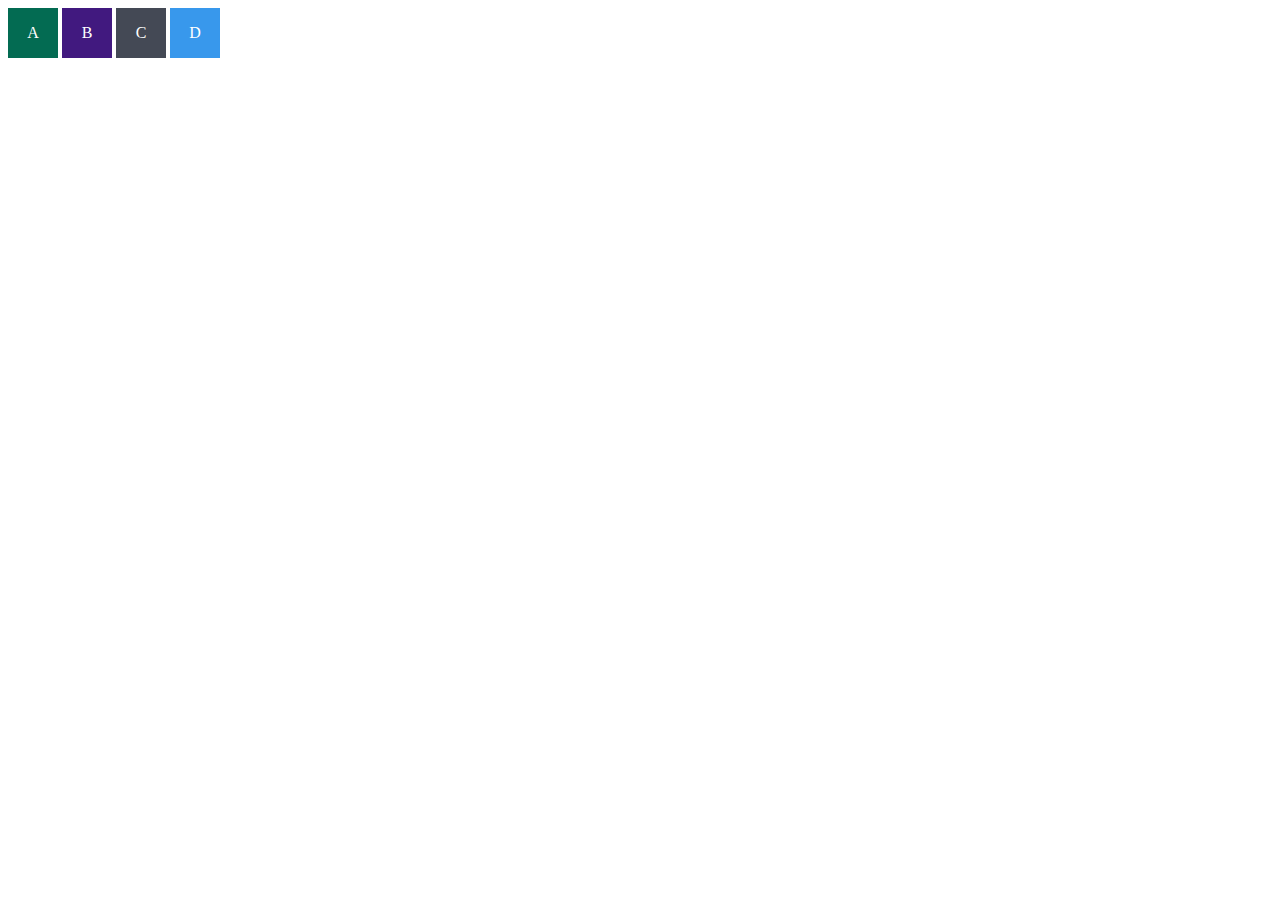
==== fundamentos/bloco-3-introducao-a-html-e-css/dia-3-html-css-seletores-e-posicionamento/index.html @ 264e490b "inicio do HTML" ====
<!DOCTYPE html>
<html lang="en">
<head>
  <meta charset="UTF-8">
  <meta name="viewport" content="width=device-width, initial-scale=1.0">
  <title>Exercício de Fixação: box model</title>
  <link rel="stylesheet" href="style.css">
</head>
<body>
  <div class="caixa width-and-height" style="background: #036b52">A</div>
  <div class="caixa width-and-height padding" style="background: #41197f;">B</div>
  <div class="caixa width-and-height padding margin" style="background: #444955">C</div>
  <div class="caixa width-and-height padding margin border" style="background: #3898EC">D</div>
</body>
</html>
---- fundamentos/bloco-3-introducao-a-html-e-css/dia-3-html-css-seletores-e-posicionamento/style.css ----
.caixa {
    color: white;
    display: inline-block;
    line-height: 50px;
    text-align: center;
    vertical-align: top;
  }
  
  .width-and-height {
    height: 50px;
    width: 50px;
  }
  
  /* insira na classe abaixo um padding de 20px para aplicá-lo aos itens B, C e D */
  .padding {
  
  }
  
  /* insira na classe abaixo uma margem de 30px para aplicá-la aos itens C e D */
  .margin {
  
  }
  
  /* insira na classe abaixo uma borda com valor '5px solid black' para aplicá-la ao item D */
  .border {
  
  }
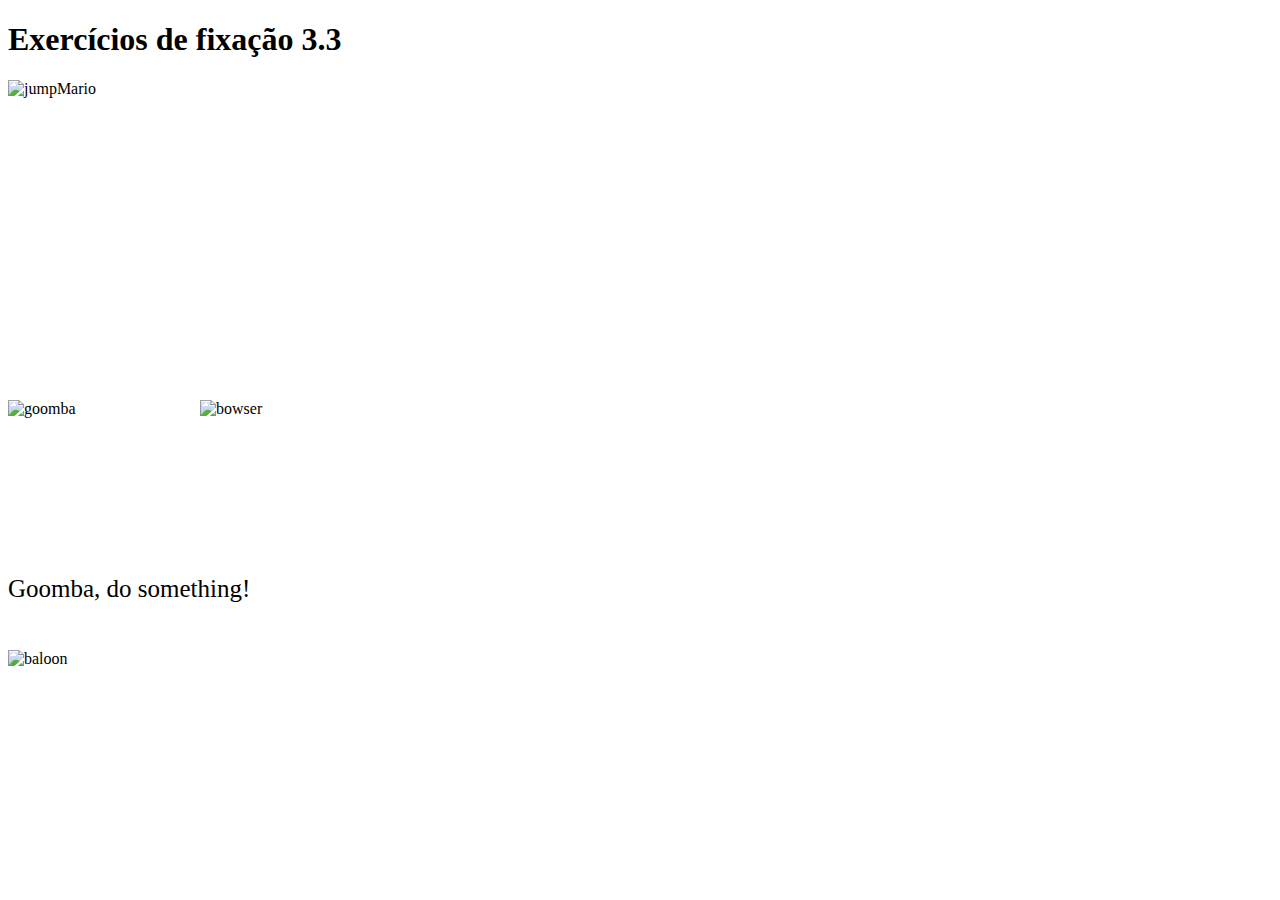
==== commit d4c147f1: "Mario acima do Goomba" ====
--- a/fundamentos/bloco-3-introducao-a-html-e-css/dia-3-html-css-seletores-e-posicionamento/index.html
+++ b/fundamentos/bloco-3-introducao-a-html-e-css/dia-3-html-css-seletores-e-posicionamento/index.html
@@ -1,15 +1,18 @@
 <!DOCTYPE html>
-<html lang="en">
-<head>
-  <meta charset="UTF-8">
-  <meta name="viewport" content="width=device-width, initial-scale=1.0">
-  <title>Exercício de Fixação: box model</title>
-  <link rel="stylesheet" href="style.css">
-</head>
-<body>
-  <div class="caixa width-and-height" style="background: #036b52">A</div>
-  <div class="caixa width-and-height padding" style="background: #41197f;">B</div>
-  <div class="caixa width-and-height padding margin" style="background: #444955">C</div>
-  <div class="caixa width-and-height padding margin border" style="background: #3898EC">D</div>
-</body>
+<html lang="pt-br">
+  <head>
+    <meta charset="UTF-8">
+    <title>Posicionamento de elementos</title>
+    <link rel="stylesheet" href="./style.css" />
+  </head>
+  <body>
+    <h1>Exercícios de fixação 3.3</h1>
+    <img src="https://bit.ly/39HLUyi" alt="jumpMario" class="super-mario" />
+    <img src="https://bit.ly/3arGfMc" alt="goomba" class="goomba" />
+    <img src="https://bit.ly/3AVnjks" alt="bowser" class="bowser" />
+    <p class="speech">
+      Goomba, do something!
+    </p>
+    <img src="https://bit.ly/3tmxgED" alt="baloon" class="baloon" />
+  </body>
 </html>--- a/fundamentos/bloco-3-introducao-a-html-e-css/dia-3-html-css-seletores-e-posicionamento/style.css
+++ b/fundamentos/bloco-3-introducao-a-html-e-css/dia-3-html-css-seletores-e-posicionamento/style.css
@@ -1,27 +1,32 @@
-.caixa {
-    color: white;
-    display: inline-block;
-    line-height: 50px;
-    text-align: center;
-    vertical-align: top;
+.super-mario {
+    width: 200px;
+    position: absolute;
+
+
   }
   
-  .width-and-height {
-    height: 50px;
-    width: 50px;
+  .goomba {
+    width: 100px;
+    position: absolute;
+    top: 400px;
+    
   }
   
-  /* insira na classe abaixo um padding de 20px para aplicá-lo aos itens B, C e D */
-  .padding {
+  .baloon {
+    position: absolute;
+    top: 650px
   
   }
   
-  /* insira na classe abaixo uma margem de 30px para aplicá-la aos itens C e D */
-  .margin {
-  
+  .speech {
+    position: absolute;
+    font-size: 25px;
+    top: 550px;
   }
   
-  /* insira na classe abaixo uma borda com valor '5px solid black' para aplicá-la ao item D */
-  .border {
-  
+  .bowser {
+    width: 200px;
+    position:absolute;
+    top: 400px;
+    left: 200px;
   }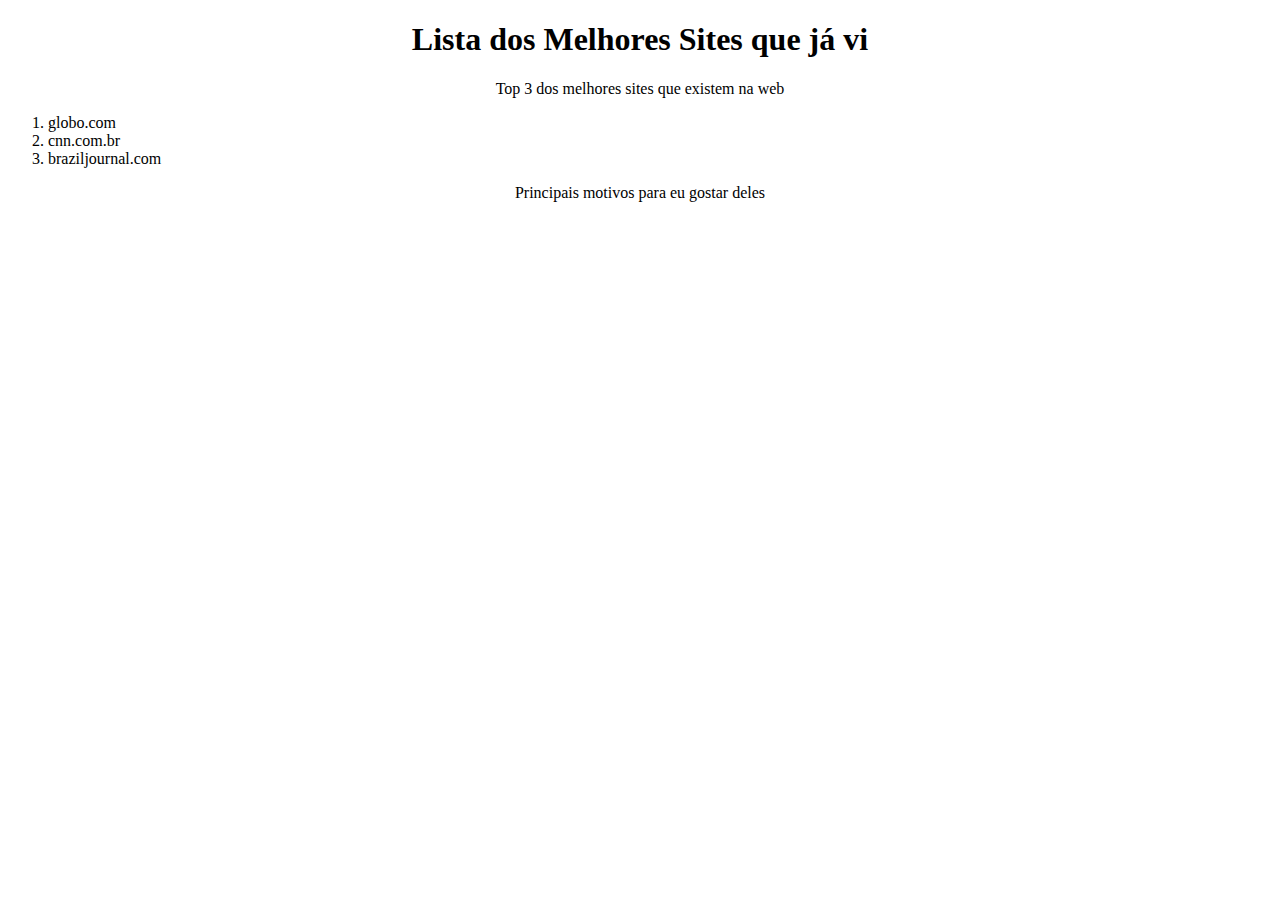
==== commit 5f2f84d3: "centralizei o h1 e o p" ====
--- a/fundamentos/bloco-3-introducao-a-html-e-css/dia-3-html-css-seletores-e-posicionamento/index.html
+++ b/fundamentos/bloco-3-introducao-a-html-e-css/dia-3-html-css-seletores-e-posicionamento/index.html
@@ -2,17 +2,17 @@
 <html lang="pt-br">
   <head>
     <meta charset="UTF-8">
-    <title>Posicionamento de elementos</title>
-    <link rel="stylesheet" href="./style.css" />
+    <title>Agrupando Seletores</title>
+    <link rel="stylesheet" href="style.css">
   </head>
   <body>
-    <h1>Exercícios de fixação 3.3</h1>
-    <img src="https://bit.ly/39HLUyi" alt="jumpMario" class="super-mario" />
-    <img src="https://bit.ly/3arGfMc" alt="goomba" class="goomba" />
-    <img src="https://bit.ly/3AVnjks" alt="bowser" class="bowser" />
-    <p class="speech">
-      Goomba, do something!
-    </p>
-    <img src="https://bit.ly/3tmxgED" alt="baloon" class="baloon" />
+    <h1>Lista dos Melhores Sites que já vi</h1>
+    <p>Top 3 dos melhores sites que existem na web</p>
+    <ol>
+      <li>globo.com</li>
+      <li>cnn.com.br</li>
+      <li>braziljournal.com</li>
+    </ol>
+    <p>Principais motivos para eu gostar deles</p>
   </body>
 </html>--- a/fundamentos/bloco-3-introducao-a-html-e-css/dia-3-html-css-seletores-e-posicionamento/style.css
+++ b/fundamentos/bloco-3-introducao-a-html-e-css/dia-3-html-css-seletores-e-posicionamento/style.css
@@ -1,32 +1,7 @@
-.super-mario {
-    width: 200px;
-    position: absolute;
+h1, p{
+    text-align: center;
+}
 
-
-  }
-  
-  .goomba {
-    width: 100px;
-    position: absolute;
-    top: 400px;
-    
-  }
-  
-  .baloon {
-    position: absolute;
-    top: 650px
-  
-  }
-  
-  .speech {
-    position: absolute;
-    font-size: 25px;
-    top: 550px;
-  }
-  
-  .bowser {
-    width: 200px;
-    position:absolute;
-    top: 400px;
-    left: 200px;
-  }+li:hover {
+    background-color: whitesmoke;
+}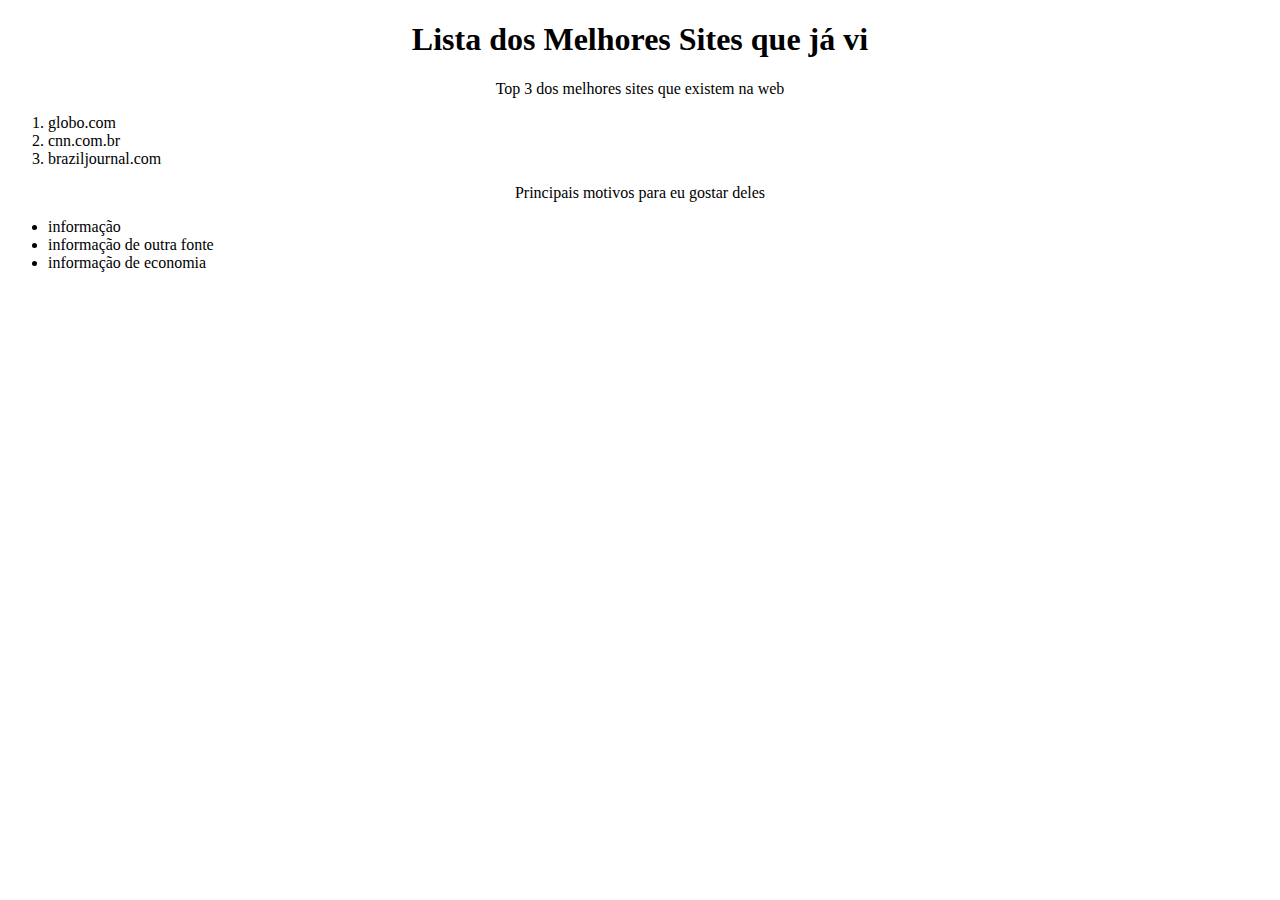
==== commit b6f9afb9: "listagem dos motivos" ====
--- a/fundamentos/bloco-3-introducao-a-html-e-css/dia-3-html-css-seletores-e-posicionamento/index.html
+++ b/fundamentos/bloco-3-introducao-a-html-e-css/dia-3-html-css-seletores-e-posicionamento/index.html
@@ -14,5 +14,10 @@
       <li>braziljournal.com</li>
     </ol>
     <p>Principais motivos para eu gostar deles</p>
+      <ul>
+        <li>informação</li>
+        <li>informação de outra fonte</li>
+        <li>informação de economia</li>
+      </ul>
   </body>
 </html>--- a/fundamentos/bloco-3-introducao-a-html-e-css/dia-3-html-css-seletores-e-posicionamento/style.css
+++ b/fundamentos/bloco-3-introducao-a-html-e-css/dia-3-html-css-seletores-e-posicionamento/style.css
@@ -4,4 +4,8 @@
 
 li:hover {
     background-color: whitesmoke;
-}+}
+
+li:active{
+    font-family: 'Franklin Gothic Medium', 'Arial Narrow', Arial, sans-serif;
+}
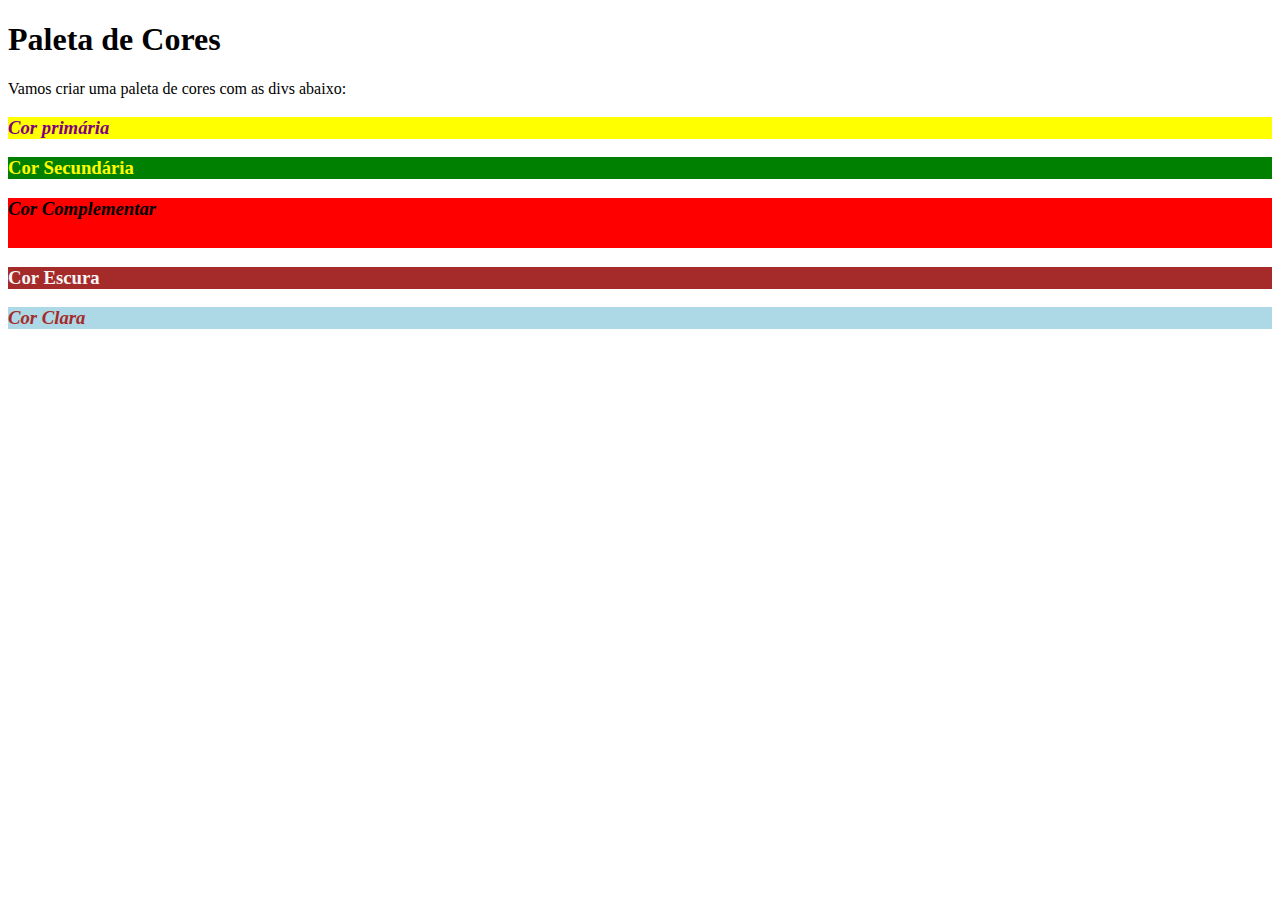
==== commit d5c1d455: "Exercicio para fixação II" ====
--- a/fundamentos/bloco-3-introducao-a-html-e-css/dia-3-html-css-seletores-e-posicionamento/index.html
+++ b/fundamentos/bloco-3-introducao-a-html-e-css/dia-3-html-css-seletores-e-posicionamento/index.html
@@ -1,23 +1,27 @@
 <!DOCTYPE html>
 <html lang="pt-br">
-  <head>
-    <meta charset="UTF-8">
-    <title>Agrupando Seletores</title>
-    <link rel="stylesheet" href="style.css">
-  </head>
-  <body>
-    <h1>Lista dos Melhores Sites que já vi</h1>
-    <p>Top 3 dos melhores sites que existem na web</p>
-    <ol>
-      <li>globo.com</li>
-      <li>cnn.com.br</li>
-      <li>braziljournal.com</li>
-    </ol>
-    <p>Principais motivos para eu gostar deles</p>
-      <ul>
-        <li>informação</li>
-        <li>informação de outra fonte</li>
-        <li>informação de economia</li>
-      </ul>
-  </body>
+<head>
+  <meta charset="UTF-8">
+  <title>Pseudoclasses</title>
+  <link rel="stylesheet" href="style.css">
+</head>
+<body>
+  <h1>Paleta de Cores</h1>
+  <p>Vamos criar uma paleta de cores com as divs abaixo:</p>
+  <div>
+    <h3>Cor primária</h3>
+  </div>
+  <div>
+    <h3>Cor Secundária</h3>
+  </div>
+  <div>
+    <h3>Cor Complementar</h3>
+  </div>
+  <div>
+    <h3>Cor Escura</h3>
+  </div>
+  <div>
+    <h3>Cor Clara</h3>
+  </div>
+</body>
 </html>--- a/fundamentos/bloco-3-introducao-a-html-e-css/dia-3-html-css-seletores-e-posicionamento/style.css
+++ b/fundamentos/bloco-3-introducao-a-html-e-css/dia-3-html-css-seletores-e-posicionamento/style.css
@@ -1,11 +1,45 @@
-h1, p{
-    text-align: center;
+div:hover {
+    border: 6px solid black;
 }
 
-li:hover {
-    background-color: whitesmoke;
+div:nth-of-type(1) {
+    background-color: yellow;
+}
+div:nth-of-type(2) {
+    background-color: green;
+}
+div:nth-of-type(3) {
+    background-color: red;
+    height: 50px;
+}
+div:nth-of-type(4) {
+    background-color: brown;
+}
+div:nth-of-type(5) {
+    background-color: lightblue;
 }
 
-li:active{
-    font-family: 'Franklin Gothic Medium', 'Arial Narrow', Arial, sans-serif;
+div:nth-of-type(1) > h3 {
+    color: purple;
+    font-style: italic;
 }
+
+div:nth-of-type(2) > h3 {
+    color: yellow;
+}
+
+div:nth-of-type(3) > h3 {
+    color: black;
+    font-style: italic;
+}
+
+div:nth-of-type(4) > h3 {
+    color: whitesmoke;
+}
+
+div:nth-of-type(5) > h3 {
+    color: brown;
+    font-style: italic;
+}
+
+
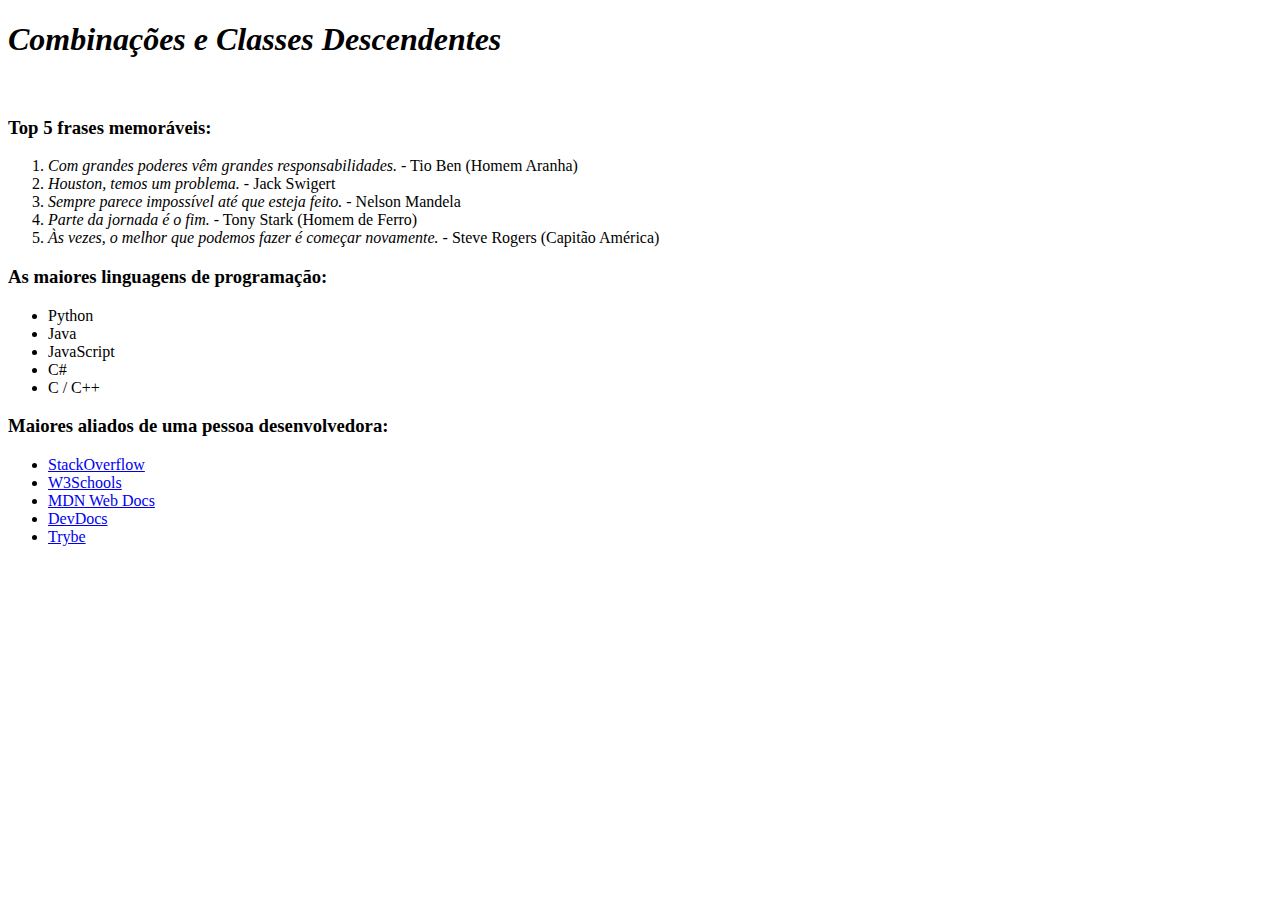
==== commit 31ec4f05: "inicio do exercicio Combinações e Classes Descendentes" ====
--- a/fundamentos/bloco-3-introducao-a-html-e-css/dia-3-html-css-seletores-e-posicionamento/index.html
+++ b/fundamentos/bloco-3-introducao-a-html-e-css/dia-3-html-css-seletores-e-posicionamento/index.html
@@ -1,27 +1,46 @@
 <!DOCTYPE html>
 <html lang="pt-br">
-<head>
-  <meta charset="UTF-8">
-  <title>Pseudoclasses</title>
-  <link rel="stylesheet" href="style.css">
-</head>
-<body>
-  <h1>Paleta de Cores</h1>
-  <p>Vamos criar uma paleta de cores com as divs abaixo:</p>
-  <div>
-    <h3>Cor primária</h3>
-  </div>
-  <div>
-    <h3>Cor Secundária</h3>
-  </div>
-  <div>
-    <h3>Cor Complementar</h3>
-  </div>
-  <div>
-    <h3>Cor Escura</h3>
-  </div>
-  <div>
-    <h3>Cor Clara</h3>
-  </div>
-</body>
+  <head>
+    <meta charset="UTF-8">
+    <link rel="stylesheet" href="style.css">
+    <title>#GoTrybe</title>
+  </head>
+  <body>
+    <h1><em>Combinações e Classes Descendentes</em></h1>
+    <br />
+    <h3>Top 5 frases memoráveis:</h3>
+    <ol>
+      <li><em>Com grandes poderes vêm grandes responsabilidades.</em> - Tio Ben (Homem Aranha)</li>
+      <li><em>Houston, temos um problema.</em> - Jack Swigert</li>
+      <li><em>Sempre parece impossível até que esteja feito.</em> - Nelson Mandela</li>
+      <li><em>Parte da jornada é o fim.</em> - Tony Stark (Homem de Ferro)</li>
+      <li><em>Às vezes, o melhor que podemos fazer é começar novamente.</em> - Steve Rogers (Capitão América)</li>
+    </ol>
+    <h3>As maiores linguagens de programação:</h3>
+    <ul>
+      <li>Python</li>
+      <li>Java</li>
+      <li>JavaScript</li>
+      <li>C#</li>
+      <li>C / C++</li>
+    </ul>
+    <h3>Maiores aliados de uma pessoa desenvolvedora:</h3>
+    <ul>
+      <li>
+        <a href="https://pt.stackoverflow.com/" target="_blank">StackOverflow</a>
+      </li>
+      <li>
+        <a href="https://www.w3schools.com/" target="_blank">W3Schools</a>
+      </li>
+      <li>
+        <a href="https://developer.mozilla.org/pt-BR/" target="_blank">MDN Web Docs</a>
+      </li>
+      <li>
+        <a href="https://devdocs.io/" target="_blank">DevDocs</a>
+      </li>
+      <li>
+        <a href="https://app.betrybe.com/" target="_blank">Trybe</a>
+      </li>
+    </ul>
+  </body>
 </html>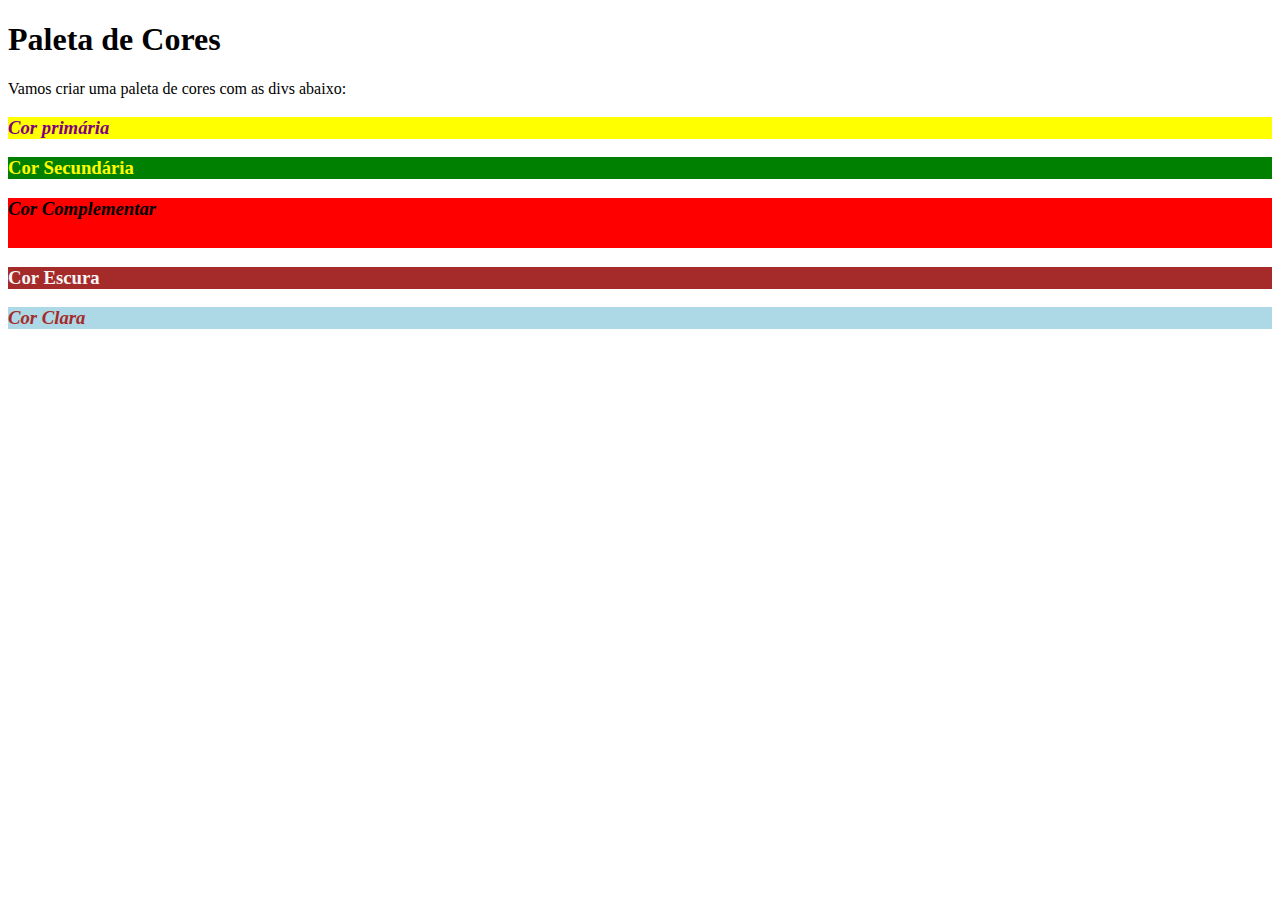
==== commit 23358dca: "Merge bc84340d3172f7b22ddb78dee915cfb005889b55 into 943a56a362aab1d77e80e0cb9b1e086c1b42f690" ====
--- a/fundamentos/bloco-3-introducao-a-html-e-css/dia-3-html-css-seletores-e-posicionamento/index.html
+++ b/fundamentos/bloco-3-introducao-a-html-e-css/dia-3-html-css-seletores-e-posicionamento/index.html
@@ -1,46 +1,27 @@
 <!DOCTYPE html>
 <html lang="pt-br">
-  <head>
-    <meta charset="UTF-8">
-    <link rel="stylesheet" href="style.css">
-    <title>#GoTrybe</title>
-  </head>
-  <body>
-    <h1><em>Combinações e Classes Descendentes</em></h1>
-    <br />
-    <h3>Top 5 frases memoráveis:</h3>
-    <ol>
-      <li><em>Com grandes poderes vêm grandes responsabilidades.</em> - Tio Ben (Homem Aranha)</li>
-      <li><em>Houston, temos um problema.</em> - Jack Swigert</li>
-      <li><em>Sempre parece impossível até que esteja feito.</em> - Nelson Mandela</li>
-      <li><em>Parte da jornada é o fim.</em> - Tony Stark (Homem de Ferro)</li>
-      <li><em>Às vezes, o melhor que podemos fazer é começar novamente.</em> - Steve Rogers (Capitão América)</li>
-    </ol>
-    <h3>As maiores linguagens de programação:</h3>
-    <ul>
-      <li>Python</li>
-      <li>Java</li>
-      <li>JavaScript</li>
-      <li>C#</li>
-      <li>C / C++</li>
-    </ul>
-    <h3>Maiores aliados de uma pessoa desenvolvedora:</h3>
-    <ul>
-      <li>
-        <a href="https://pt.stackoverflow.com/" target="_blank">StackOverflow</a>
-      </li>
-      <li>
-        <a href="https://www.w3schools.com/" target="_blank">W3Schools</a>
-      </li>
-      <li>
-        <a href="https://developer.mozilla.org/pt-BR/" target="_blank">MDN Web Docs</a>
-      </li>
-      <li>
-        <a href="https://devdocs.io/" target="_blank">DevDocs</a>
-      </li>
-      <li>
-        <a href="https://app.betrybe.com/" target="_blank">Trybe</a>
-      </li>
-    </ul>
-  </body>
+<head>
+  <meta charset="UTF-8">
+  <title>Pseudoclasses</title>
+  <link rel="stylesheet" href="style.css">
+</head>
+<body>
+  <h1>Paleta de Cores</h1>
+  <p>Vamos criar uma paleta de cores com as divs abaixo:</p>
+  <div>
+    <h3>Cor primária</h3>
+  </div>
+  <div>
+    <h3>Cor Secundária</h3>
+  </div>
+  <div>
+    <h3>Cor Complementar</h3>
+  </div>
+  <div>
+    <h3>Cor Escura</h3>
+  </div>
+  <div>
+    <h3>Cor Clara</h3>
+  </div>
+</body>
 </html>--- a/fundamentos/bloco-3-introducao-a-html-e-css/dia-3-html-css-seletores-e-posicionamento/style.css
+++ b/fundamentos/bloco-3-introducao-a-html-e-css/dia-3-html-css-seletores-e-posicionamento/style.css
@@ -0,0 +1,45 @@
+div:hover {
+    border: 6px solid black;
+}
+
+div:nth-of-type(1) {
+    background-color: yellow;
+}
+div:nth-of-type(2) {
+    background-color: green;
+}
+div:nth-of-type(3) {
+    background-color: red;
+    height: 50px;
+}
+div:nth-of-type(4) {
+    background-color: brown;
+}
+div:nth-of-type(5) {
+    background-color: lightblue;
+}
+
+div:nth-of-type(1) > h3 {
+    color: purple;
+}
+
+div:nth-of-type(2) > h3 {
+    color: yellow;
+}
+
+div:nth-of-type(3) > h3 {
+    color: black;
+}
+
+div:nth-of-type(4) > h3 {
+    color: whitesmoke;
+}
+
+div:nth-of-type(5) > h3 {
+    color: brown;
+}
+
+div:nth-child(odd) > h3 {
+    font-style: italic;
+}
+
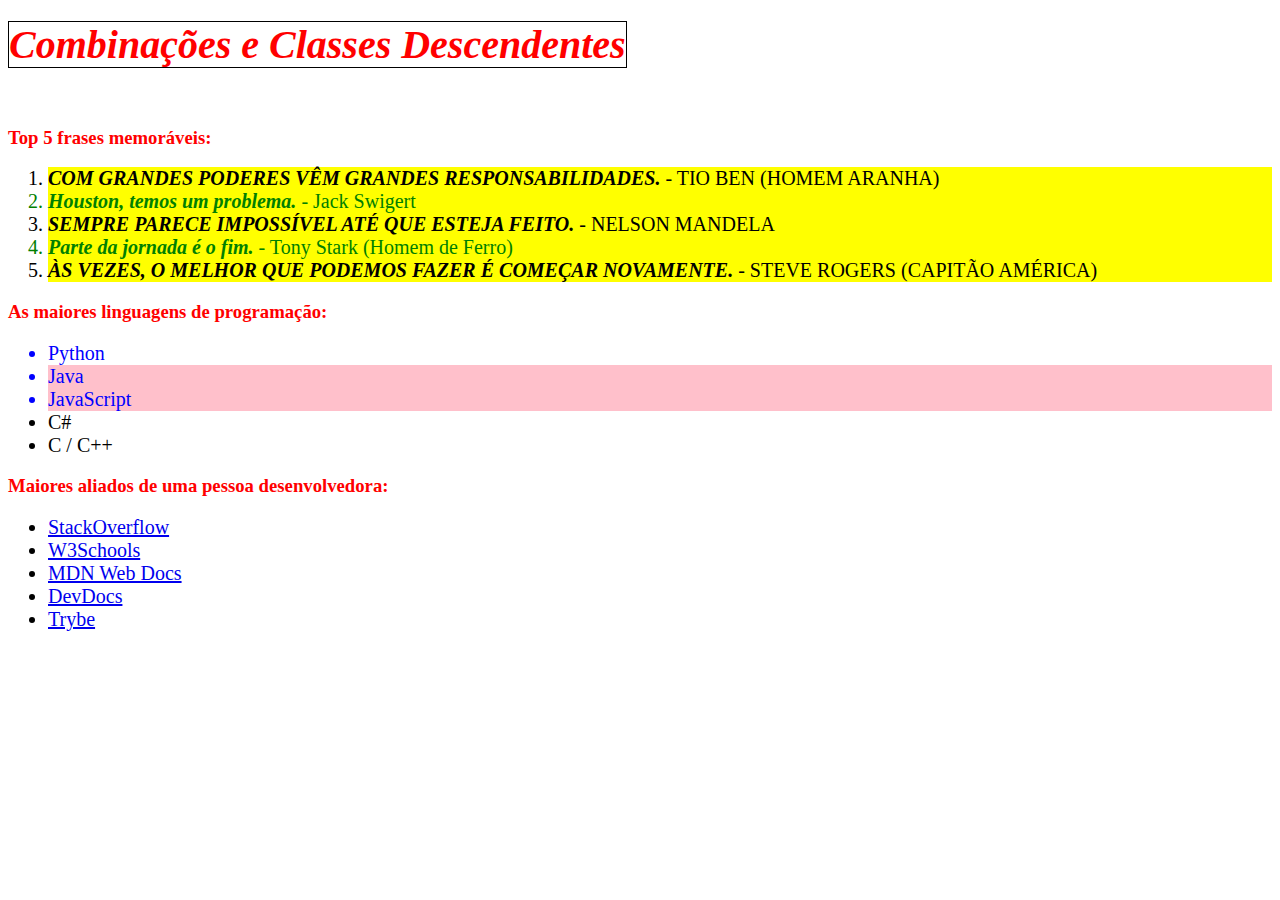
==== commit cae3ba8f: "COnclusão exercicios" ====
--- a/fundamentos/bloco-3-introducao-a-html-e-css/dia-3-html-css-seletores-e-posicionamento/index.html
+++ b/fundamentos/bloco-3-introducao-a-html-e-css/dia-3-html-css-seletores-e-posicionamento/index.html
@@ -1,27 +1,46 @@
 <!DOCTYPE html>
 <html lang="pt-br">
-<head>
-  <meta charset="UTF-8">
-  <title>Pseudoclasses</title>
-  <link rel="stylesheet" href="style.css">
-</head>
-<body>
-  <h1>Paleta de Cores</h1>
-  <p>Vamos criar uma paleta de cores com as divs abaixo:</p>
-  <div>
-    <h3>Cor primária</h3>
-  </div>
-  <div>
-    <h3>Cor Secundária</h3>
-  </div>
-  <div>
-    <h3>Cor Complementar</h3>
-  </div>
-  <div>
-    <h3>Cor Escura</h3>
-  </div>
-  <div>
-    <h3>Cor Clara</h3>
-  </div>
-</body>
+  <head>
+    <meta charset="UTF-8">
+    <link rel="stylesheet" href="style.css">
+    <title>#GoTrybe</title>
+  </head>
+  <body>
+    <h1><em>Combinações e Classes Descendentes</em></h1>
+    <br />
+    <h3>Top 5 frases memoráveis:</h3>
+    <ol>
+      <li><em>Com grandes poderes vêm grandes responsabilidades.</em> - Tio Ben (Homem Aranha)</li>
+      <li><em>Houston, temos um problema.</em> - Jack Swigert</li>
+      <li><em>Sempre parece impossível até que esteja feito.</em> - Nelson Mandela</li>
+      <li><em>Parte da jornada é o fim.</em> - Tony Stark (Homem de Ferro)</li>
+      <li><em>Às vezes, o melhor que podemos fazer é começar novamente.</em> - Steve Rogers (Capitão América)</li>
+    </ol>
+    <h3>As maiores linguagens de programação:</h3>
+    <ul id="linguagens">
+      <li>Python</li>
+      <li class="pink-bg">Java</li>
+      <li class="pink-bg">JavaScript</li>
+      <li>C#</li>
+      <li>C / C++</li>
+    </ul>
+    <h3>Maiores aliados de uma pessoa desenvolvedora:</h3>
+    <ul id="aliados">
+      <li>
+        <a href="https://pt.stackoverflow.com/">StackOverflow</a>
+      </li>
+      <li>
+        <a href="https://www.w3schools.com/">W3Schools</a>
+      </li>
+      <li>
+        <a href="https://developer.mozilla.org/pt-BR/">MDN Web Docs</a>
+      </li>
+      <li>
+        <a href="https://devdocs.io/">DevDocs</a>
+      </li>
+      <li>
+        <a href="https://app.betrybe.com/">Trybe</a>
+      </li>
+    </ul>
+  </body>
 </html>--- a/fundamentos/bloco-3-introducao-a-html-e-css/dia-3-html-css-seletores-e-posicionamento/style.css
+++ b/fundamentos/bloco-3-introducao-a-html-e-css/dia-3-html-css-seletores-e-posicionamento/style.css
@@ -1,45 +1,41 @@
-div:hover {
-    border: 6px solid black;
+ol li {
+    background-color: yellow;
 }
 
-div:nth-of-type(1) {
-    background-color: yellow;
-}
-div:nth-of-type(2) {
-    background-color: green;
-}
-div:nth-of-type(3) {
-    background-color: red;
-    height: 50px;
-}
-div:nth-of-type(4) {
-    background-color: brown;
-}
-div:nth-of-type(5) {
-    background-color: lightblue;
+ol li:nth-child(even) {
+    color: green;
 }
 
-div:nth-of-type(1) > h3 {
-    color: purple;
+ol li:nth-child(odd) {
+    text-transform: uppercase;
+} 
+
+h1, h2, h3 {
+    color: red;
 }
 
-div:nth-of-type(2) > h3 {
-    color: yellow;
+h1 em, h2 em {
+    font-size: 40px;
+    border: 1px solid black;
 }
 
-div:nth-of-type(3) > h3 {
-    color: black;
+li {
+    font-size: 20px;
 }
 
-div:nth-of-type(4) > h3 {
-    color: whitesmoke;
+li em {
+    font-weight: bold;
 }
 
-div:nth-of-type(5) > h3 {
-    color: brown;
+#linguagens li:not(:nth-child(n+4)) {
+    color: blue;
 }
 
-div:nth-child(odd) > h3 {
-    font-style: italic;
+.pink-bg {
+    background-color: pink;
 }
 
+#aliados li a:hover {
+    font-weight: 700;
+  }
+    
